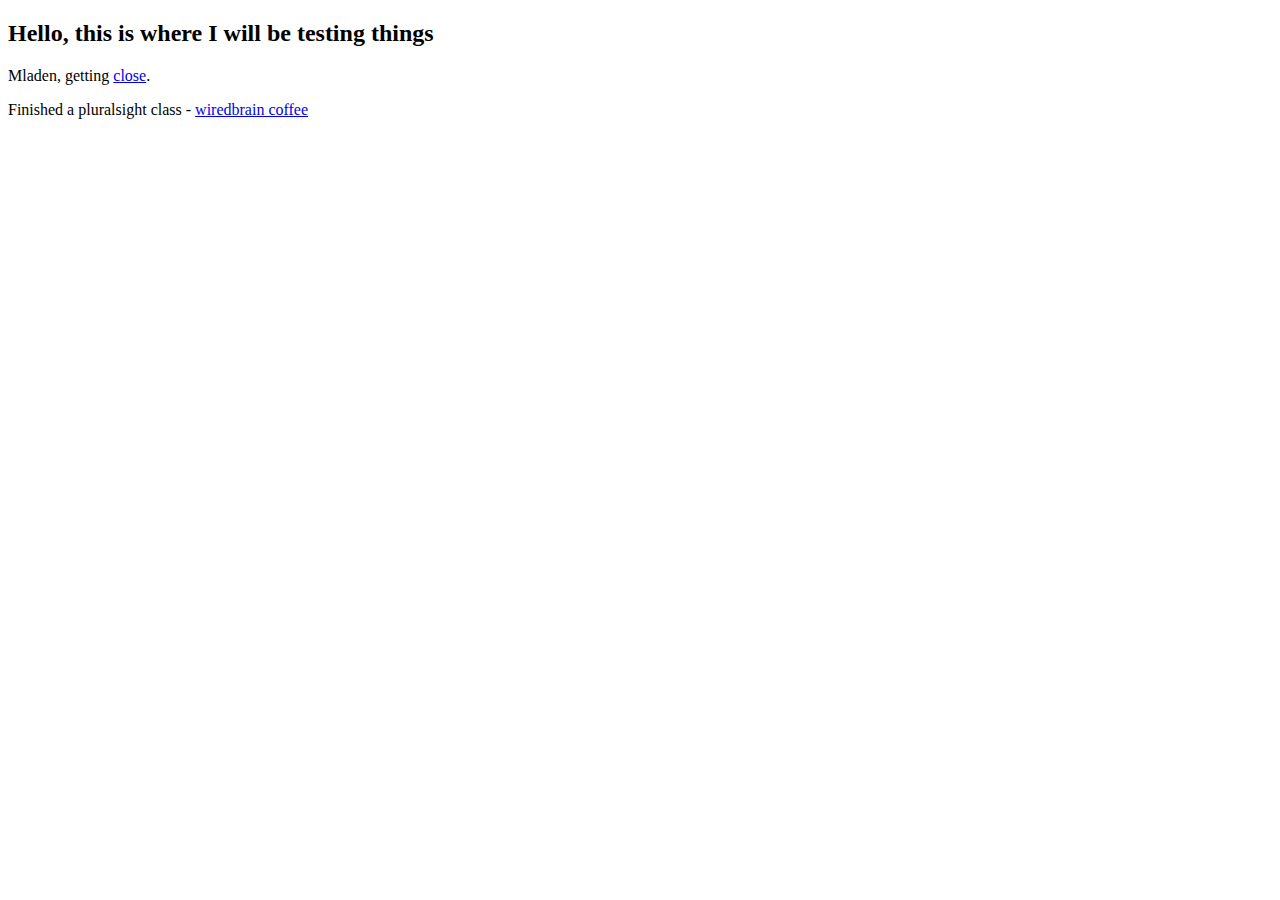
==== index.html @ 2c6c4dc2 "Initializing the repository with what is on the website already" ====
<!DOCTYPE html>
<html>
    <head>
        <title>Colin's Webpage</title>
    </head>

    <body>
        <h2>Hello, this is where I will be testing things</h2>
        <p>Mladen, getting <a href="MladenTest\index.html">close</a>.</p>
        <p>Finished a pluralsight class - <a href="https://wiredbraincoffeeshoppluralsight.azurewebsites.net/">wiredbrain coffee</a></p>
    </body>
</html>
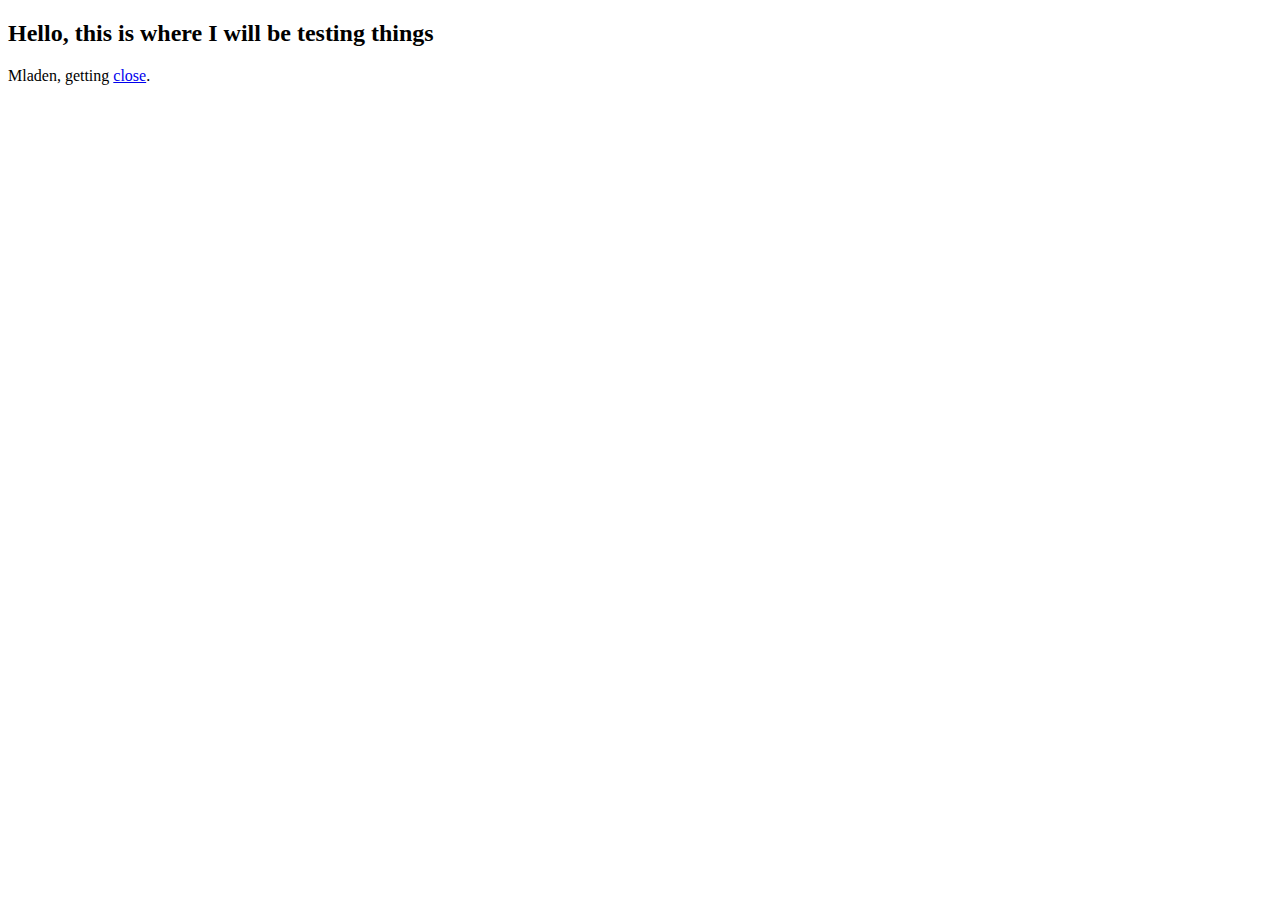
==== commit eaa9ce2b: "Removed link to a deleted project" ====
--- a/index.html
+++ b/index.html
@@ -7,6 +7,5 @@
     <body>
         <h2>Hello, this is where I will be testing things</h2>
         <p>Mladen, getting <a href="MladenTest\index.html">close</a>.</p>
-        <p>Finished a pluralsight class - <a href="https://wiredbraincoffeeshoppluralsight.azurewebsites.net/">wiredbrain coffee</a></p>
     </body>
 </html>